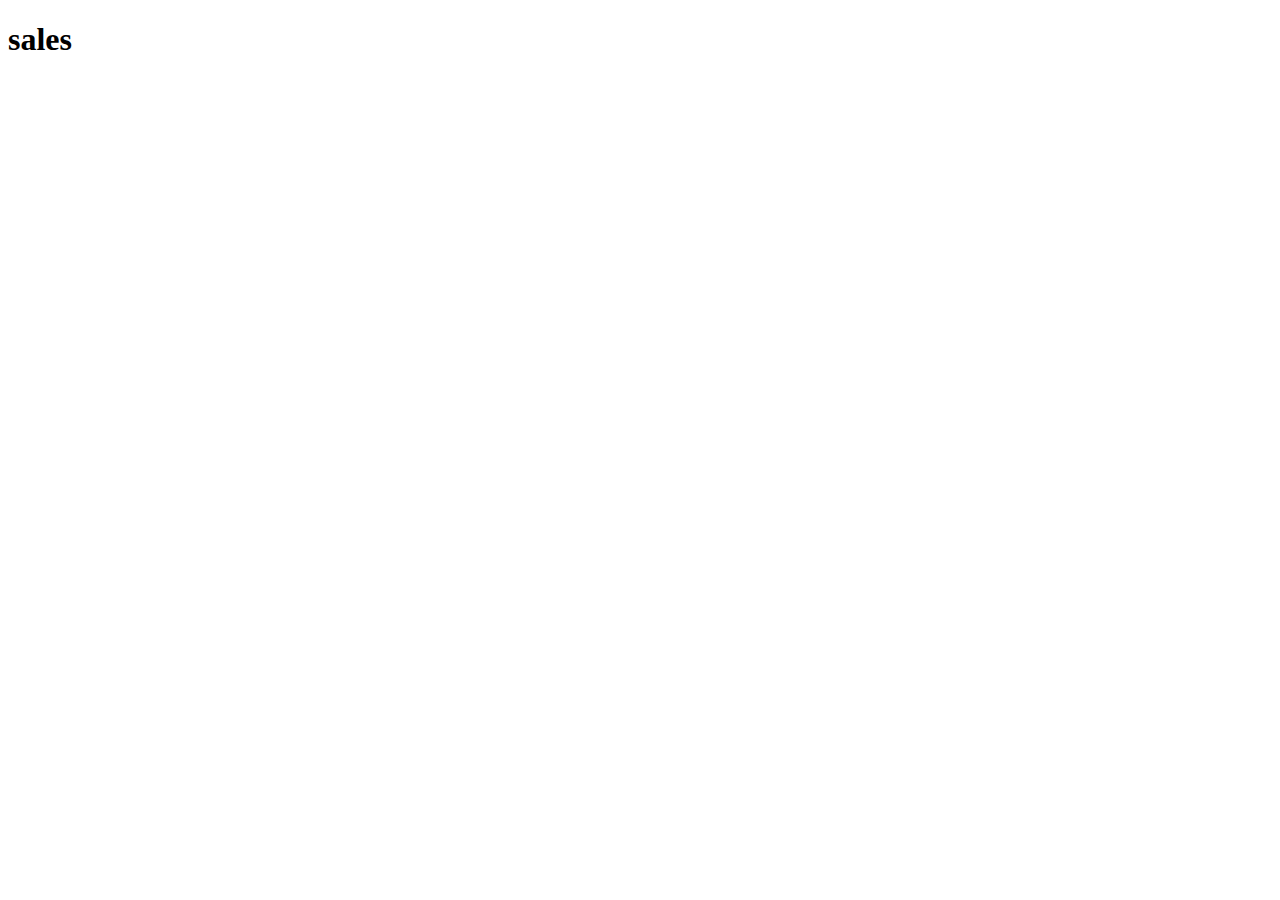
==== sales.html @ fdc92c7f "jjj" ====
<!DOCTYPE html>
<html lang="en">
<head>
    <title>salad</title>
  
</head>
<body>
    <h1>
        sales
    </h1>
 
   <div id="content-area">

   </div>
     <script src="js/app.js"> </script>

</body>
</html>
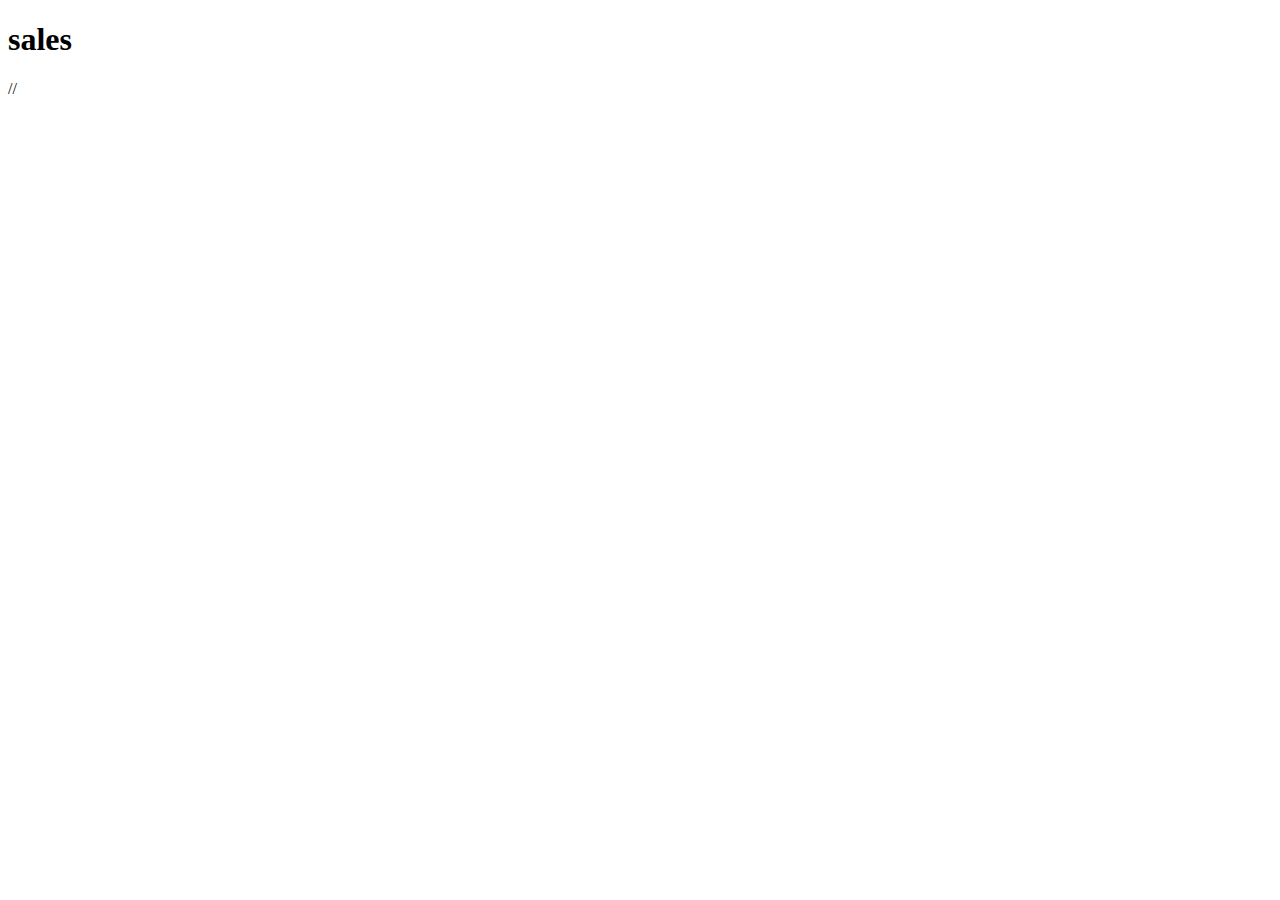
==== commit f0eb64f1: "oo" ====
--- a/sales.html
+++ b/sales.html
@@ -9,7 +9,7 @@
         sales
     </h1>
  
-   <div id="content-area">
+ //  <div id="content-area">
 
    </div>
      <script src="js/app.js"> </script>
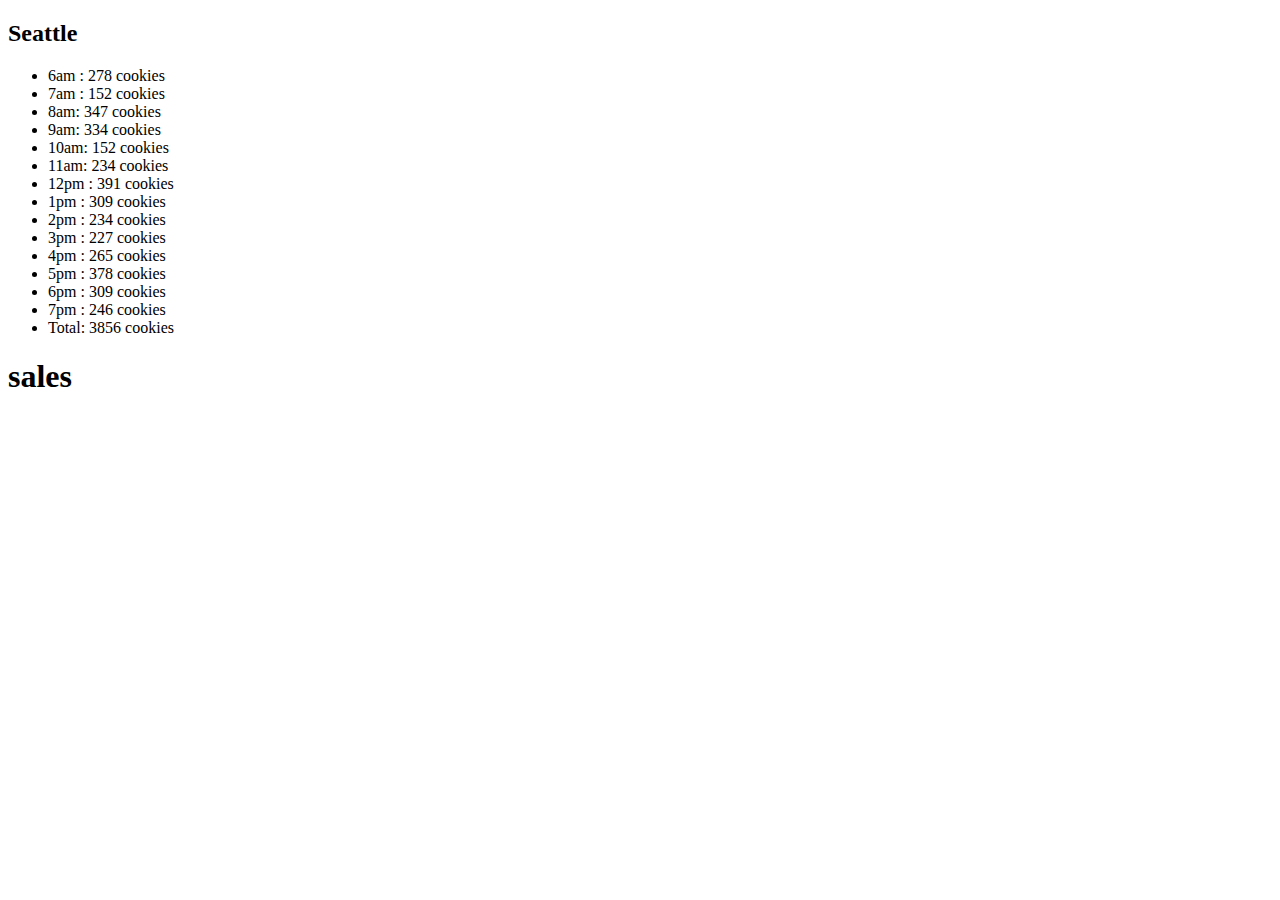
==== commit e8a1c19a: "uu" ====
--- a/sales.html
+++ b/sales.html
@@ -2,17 +2,21 @@
 <html lang="en">
 <head>
     <title>salad</title>
+   
+
   
+    
 </head>
 <body>
+        <div id ='content-area'>
+             <!---content goes here--->
+        </div>        
+        
     <h1>
         sales
     </h1>
  
- //  <div id="content-area">
 
-   </div>
-     <script src="js/app.js"> </script>
-
+<script src="js/app.js"> </script>
 </body>
 </html>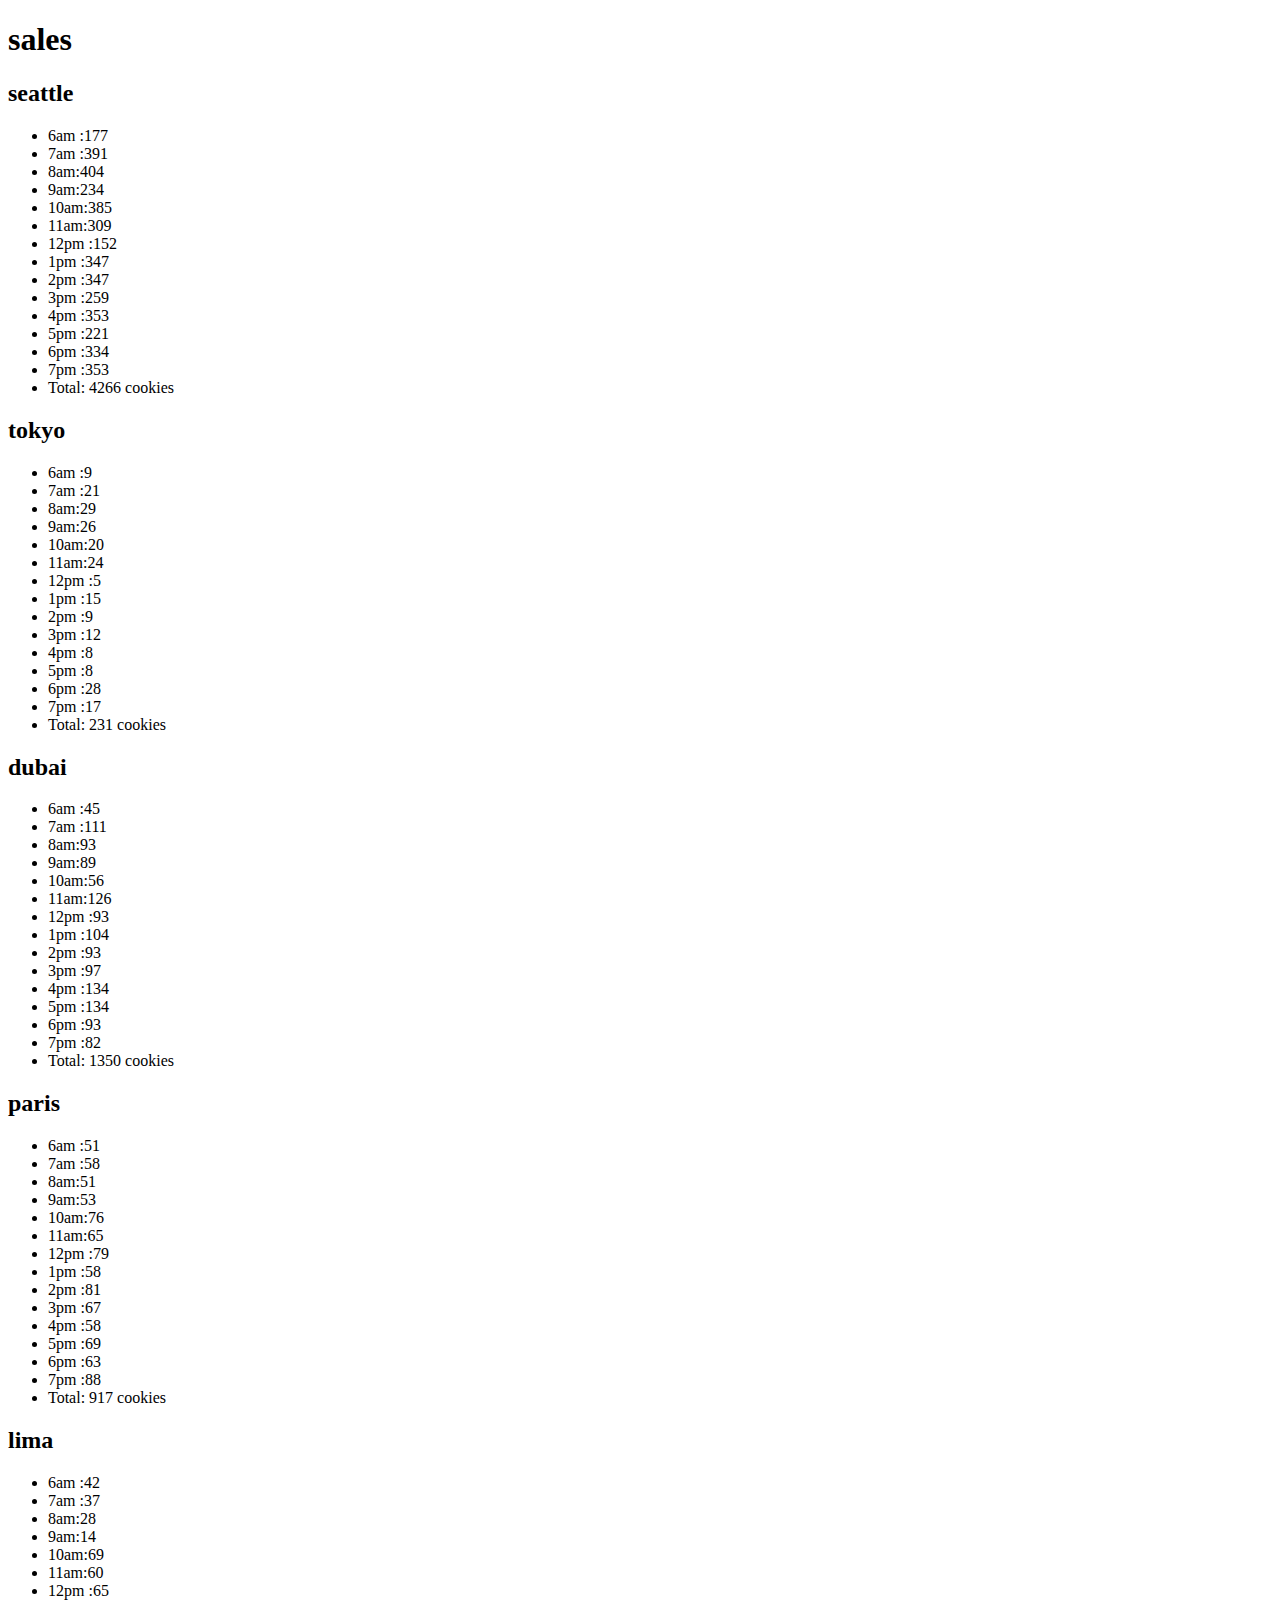
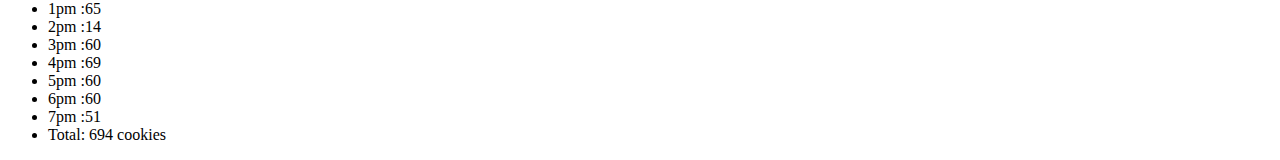
==== commit 3af676c3: "lll" ====
--- a/sales.html
+++ b/sales.html
@@ -8,13 +8,14 @@
     
 </head>
 <body>
+    <h1>
+        sales
+    </h1>
         <div id ='content-area'>
              <!---content goes here--->
         </div>        
         
-    <h1>
-        sales
-    </h1>
+    
  
 
 <script src="js/app.js"> </script>
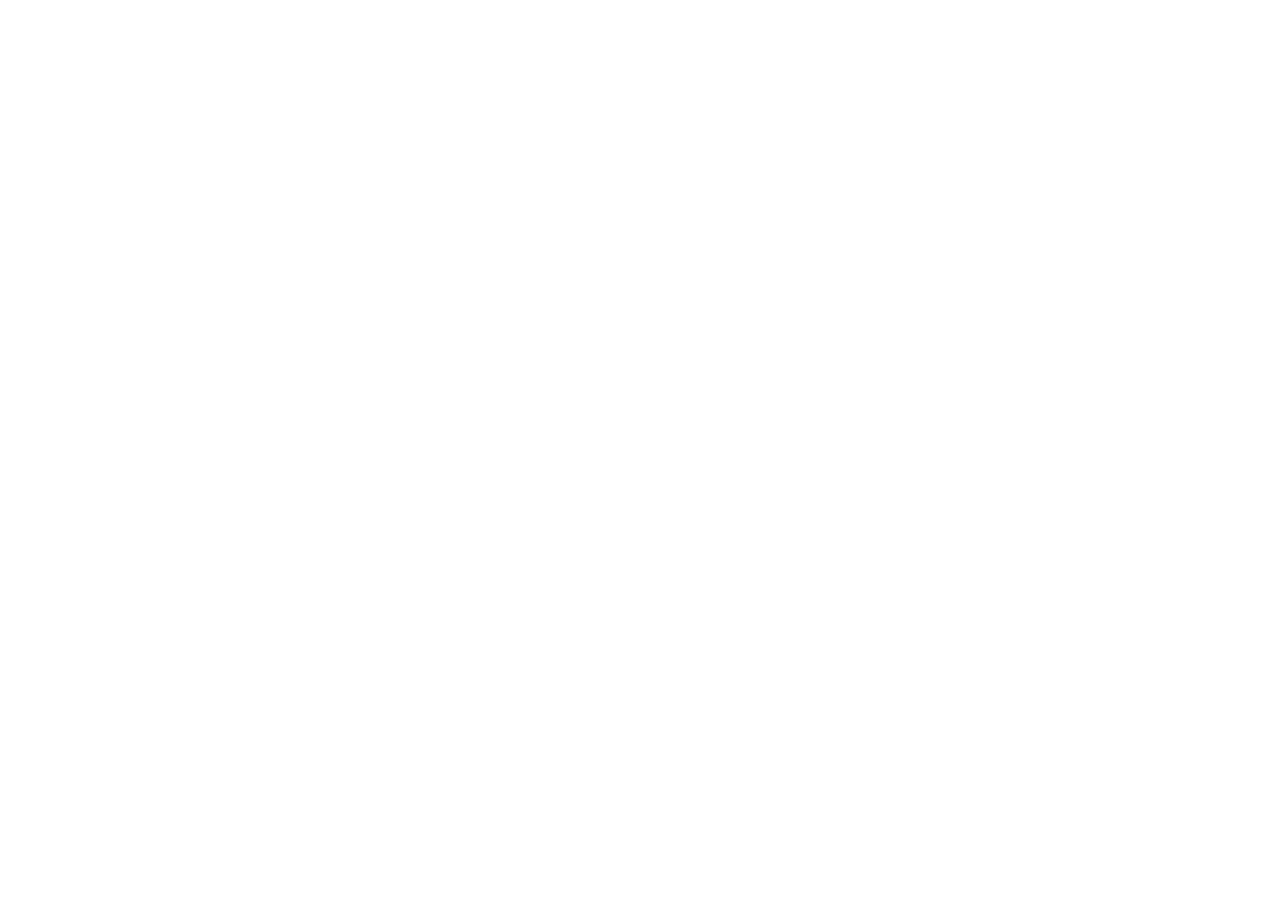
==== commit 84009025: "iii" ====
--- a/sales.html
+++ b/sales.html
@@ -1,23 +1,18 @@
-<!DOCTYPE html>
+<!-- <!DOCTYPE html>
 <html lang="en">
 <head>
     <title>salad</title>
-   
-
   
-    
 </head>
 <body>
     <h1>
         sales
     </h1>
-        <div id ='content-area'>
-             <!---content goes here--->
-        </div>        
-        
-    
  
+ //  <div id="content-area">
 
-<script src="js/app.js"> </script>
+   </div>
+     <script src="js/app.js"> </script>
+
 </body>
-</html>+</html> -->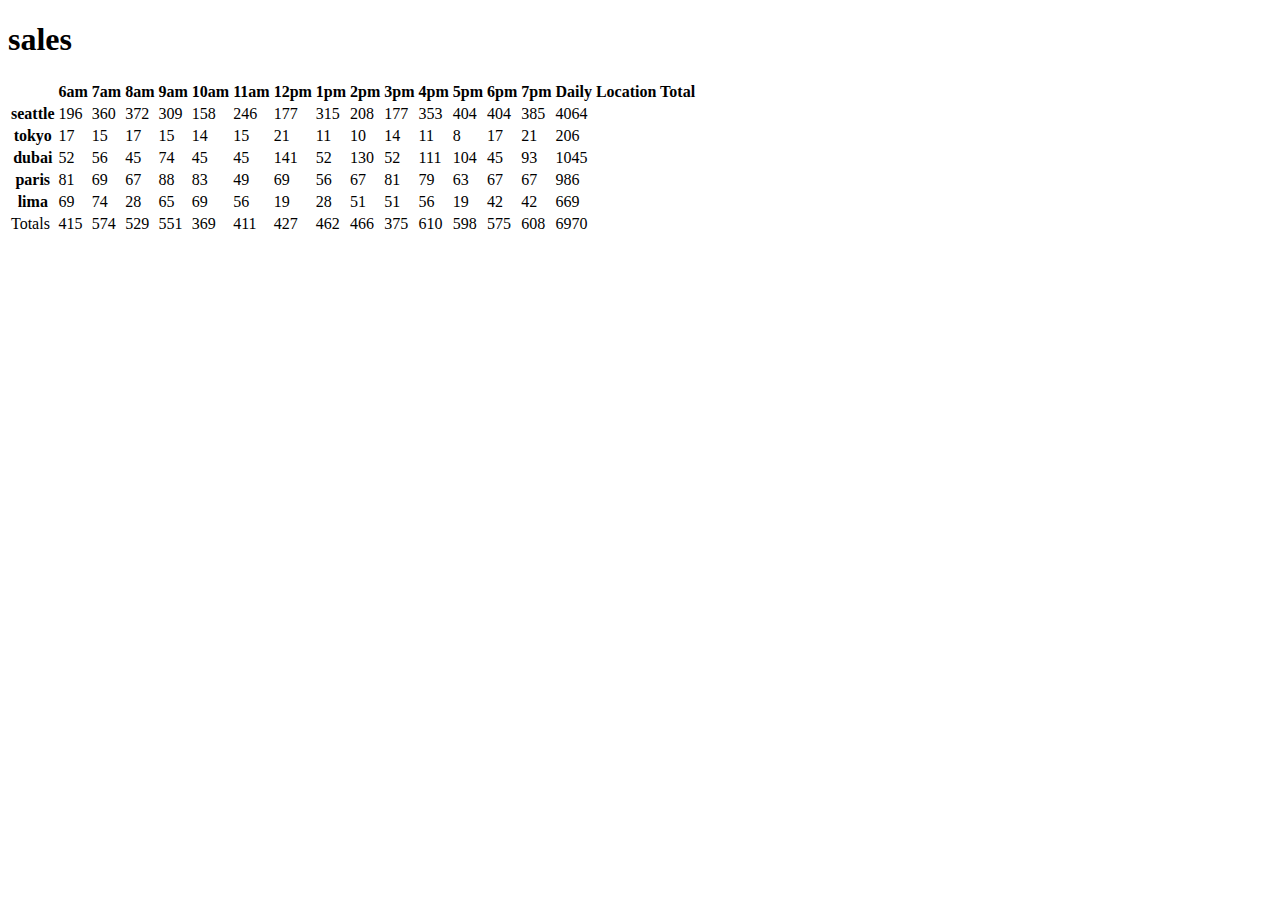
==== commit 45b9d1fa: "jjjj" ====
--- a/sales.html
+++ b/sales.html
@@ -1,4 +1,4 @@
-<!-- <!DOCTYPE html>
+<!DOCTYPE html>
 <html lang="en">
 <head>
     <title>salad</title>
@@ -9,10 +9,10 @@
         sales
     </h1>
  
- //  <div id="content-area">
+   <div id="content-area">
 
    </div>
      <script src="js/app.js"> </script>
 
 </body>
-</html> -->+</html>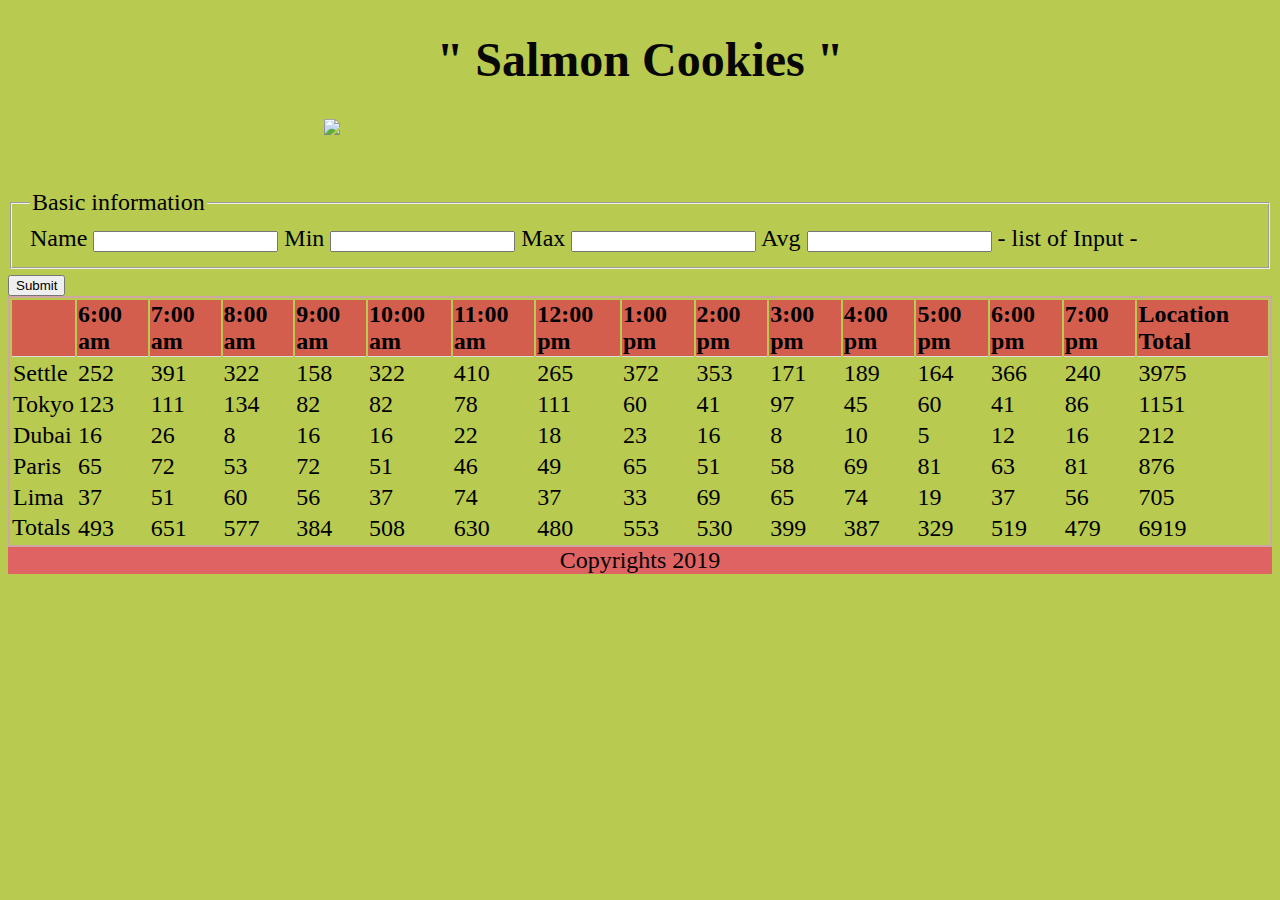
==== commit c6e5d01a: "yyy" ====
--- a/sales.html
+++ b/sales.html
@@ -1,18 +1,35 @@
 <!DOCTYPE html>
-<html lang="en">
+<html>
 <head>
-    <title>salad</title>
-  
+   <title> - cookies -</title>
+   <link rel="stylesheet" href="cook.css">
 </head>
 <body>
-    <h1>
-        sales
-    </h1>
- 
-   <div id="content-area">
-
-   </div>
-     <script src="js/app.js"> </script>
-
+   <header>
+       <h1> "  Salmon Cookies "</h1>
+   </header>
+   <img src="http://saulfein.github.io/cookie-stand/img/salmon.png">
+   <main>
+       <br>
+       <br>
+       <form id="salesInput">
+           <fieldset>
+               <legend> Basic information </legend>
+               <label> Name </label>
+               <input type="text" name="name"> 
+               <label> Min </label>
+               <input type="number" name="Min">
+               <label> Max </label>
+               <input type="number" name="Max">
+               <label> Avg </label>
+               <input type="number"  step=".1" name="Avg">
+                  <span> - list of Input - </span>
+           </fieldset>
+           <button type="submit">Submit</button>
+           <table id="salmonTable"></table>
+       </form>
+   </main>
+   <footer>Copyrights 2019 </footer>
+   <script src="js/app.js"> </script>
 </body>
 </html>--- a/cook.css
+++ b/cook.css
@@ -0,0 +1,52 @@
+body{
+    color: black;
+    background-color: rgb(184, 202, 79);
+    background-image: url("https://previews.123rf.com/images/imelnyk/imelnyk1303/imelnyk130300030/18391309-canapes-with-oat-bran-cookies-smoked-salmon-and-cream-cheese.jpg");
+    background-repeat: no-repeat;
+    background-attachment: fixed;
+    font-family: "Times New Roman", Times, serif;
+    background-size: cover;
+    font-size: x-large;
+  }
+  h1{
+    color:rgb(8, 7, 7);
+    text-align: center;
+    font-family: "Times New Roman", Times, serif;
+    font-style:bold;
+  }
+  table{
+    font: x-large;
+    font-weight: 400;
+    border: 2px solid rgb(207, 166, 166);
+    font-family: "Times New Roman", Times, serif;
+    width: 100%;
+    color:black;
+    text-align: left;
+  }
+  th{
+    background-color: rgb(212, 94, 78);
+    height: 50px;
+    border-bottom: 1px solid rgb(15, 11, 11);
+    font-family: "Times New Roman", Times, serif;
+    border-bottom: 1px solid rgb(194, 207, 76);
+    border-bottom: 1px solid #ddd;
+  }
+  tr:hover {background-color: lightcoral;
+    border-bottom: 1px solid #ddd;
+  }
+  footer{
+    color: black;
+    background-color:rgb(224, 99, 99);
+    font-family: "Times New Roman", Times, serif;
+    background-attachment: fixed;
+    font-size: x-large;
+    text-align: center;
+  
+  }
+
+  img { display: block;
+    margin-left: auto;
+    margin-right: auto;
+    width: 50%;
+
+  }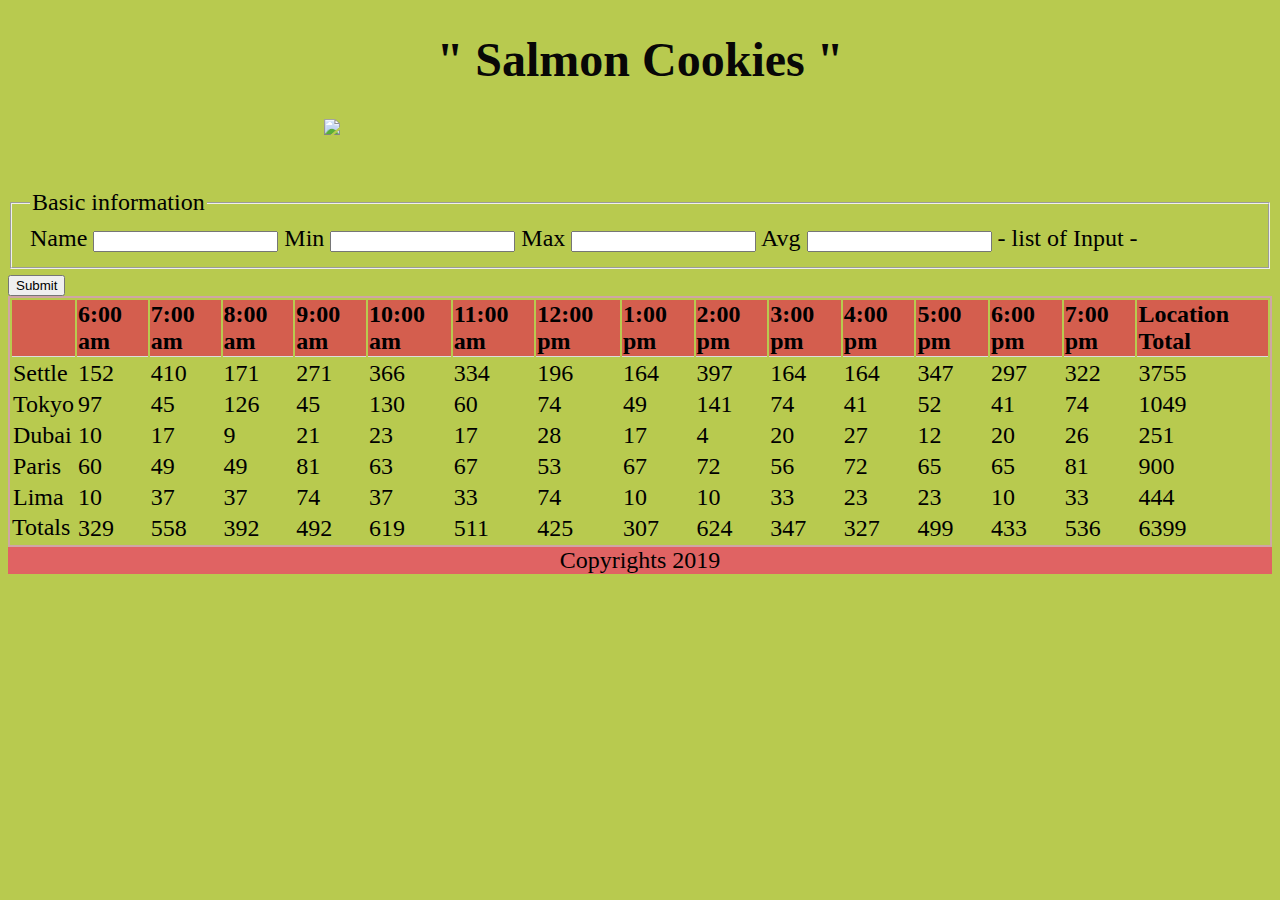
==== commit 3875fe65: "ok" ====
--- a/sales.html
+++ b/sales.html
@@ -18,11 +18,11 @@
                <label> Name </label>
                <input type="text" name="name"> 
                <label> Min </label>
-               <input type="number" name="Min">
+               <input type="number" name="min">
                <label> Max </label>
-               <input type="number" name="Max">
+               <input type="number" name="max">
                <label> Avg </label>
-               <input type="number"  step=".1" name="Avg">
+               <input type="number"  step=".1" name="avg">
                   <span> - list of Input - </span>
            </fieldset>
            <button type="submit">Submit</button>
